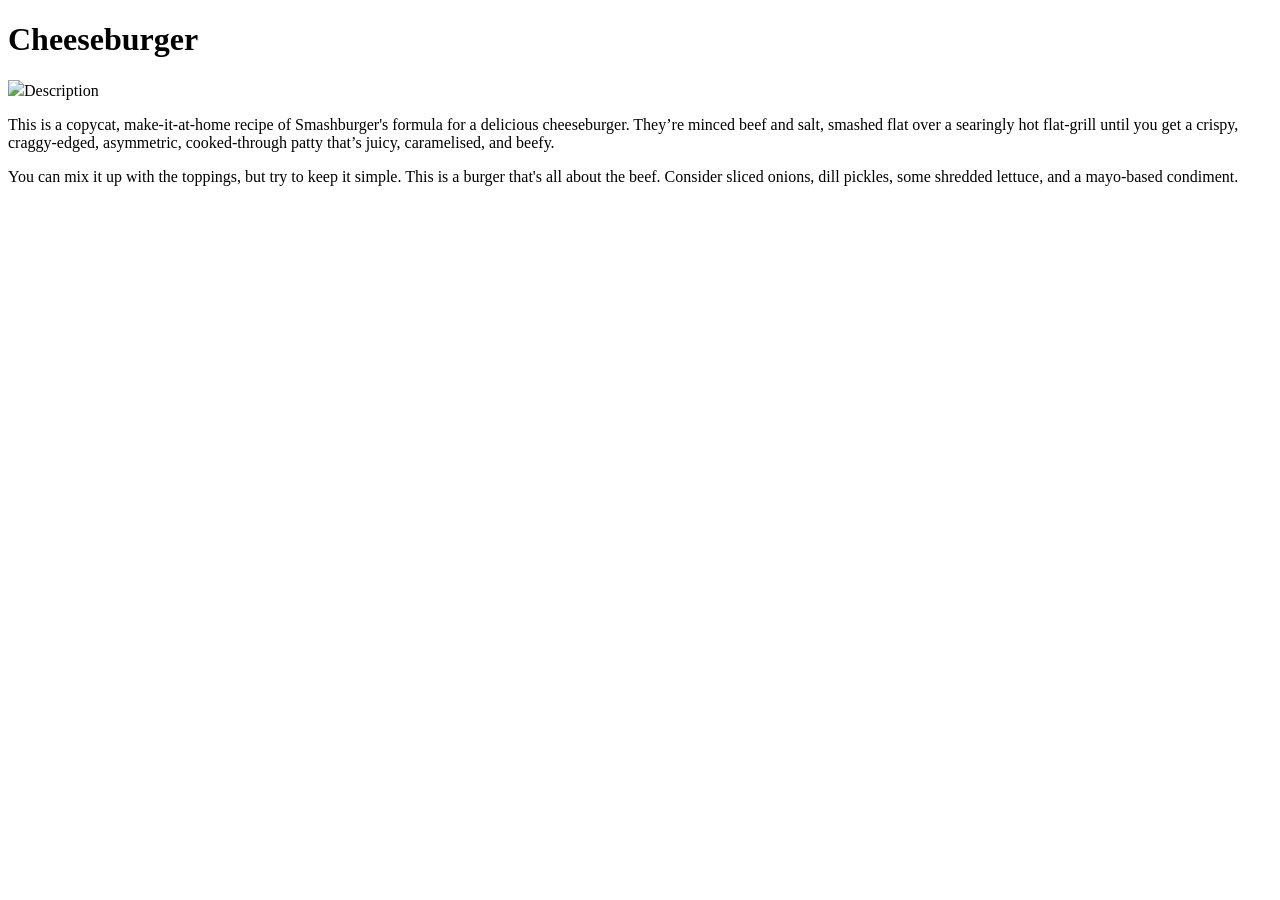
==== recipes/cheeseburger.html @ 1b93e660 "Add cheeseburger description" ====
<!DOCTYPE html>
<html lang="en">
    <header>
        <meta charset="utf-8">
        <title>Cheeseburger</title>
        <body>
            <h1>Cheeseburger</h1>
            <img src="https://www.seriouseats.com/thmb/4K7MrxnJVOhVlVBZkTcmNw3zi-w=/700x0/filters:no_upscale():max_bytes(150000):strip_icc():format(webp)/__opt__aboutcom__coeus__resources__content_migration__serious_eats__seriouseats.com__recipes__20140330-ultra-smashed-cheeseburger-food-lab-08-f99bc06457374f53aefcb835f6e759a1.jpg"
            <h2>Description</h2>
            <p>This is a copycat, make-it-at-home recipe of Smashburger's formula for a delicious cheeseburger.
                 They’re minced beef and salt, smashed flat over a searingly hot flat-grill until you get a crispy,
                 craggy-edged, asymmetric, cooked-through patty that’s juicy, caramelised, and beefy.
            </p>
            <p>You can mix it up with the toppings, but try to keep it simple. This is a burger that's all about
                 the beef. Consider sliced onions, dill pickles, some shredded lettuce, and a mayo-based condiment.
            </p>
        </body>
    </header>
</html>
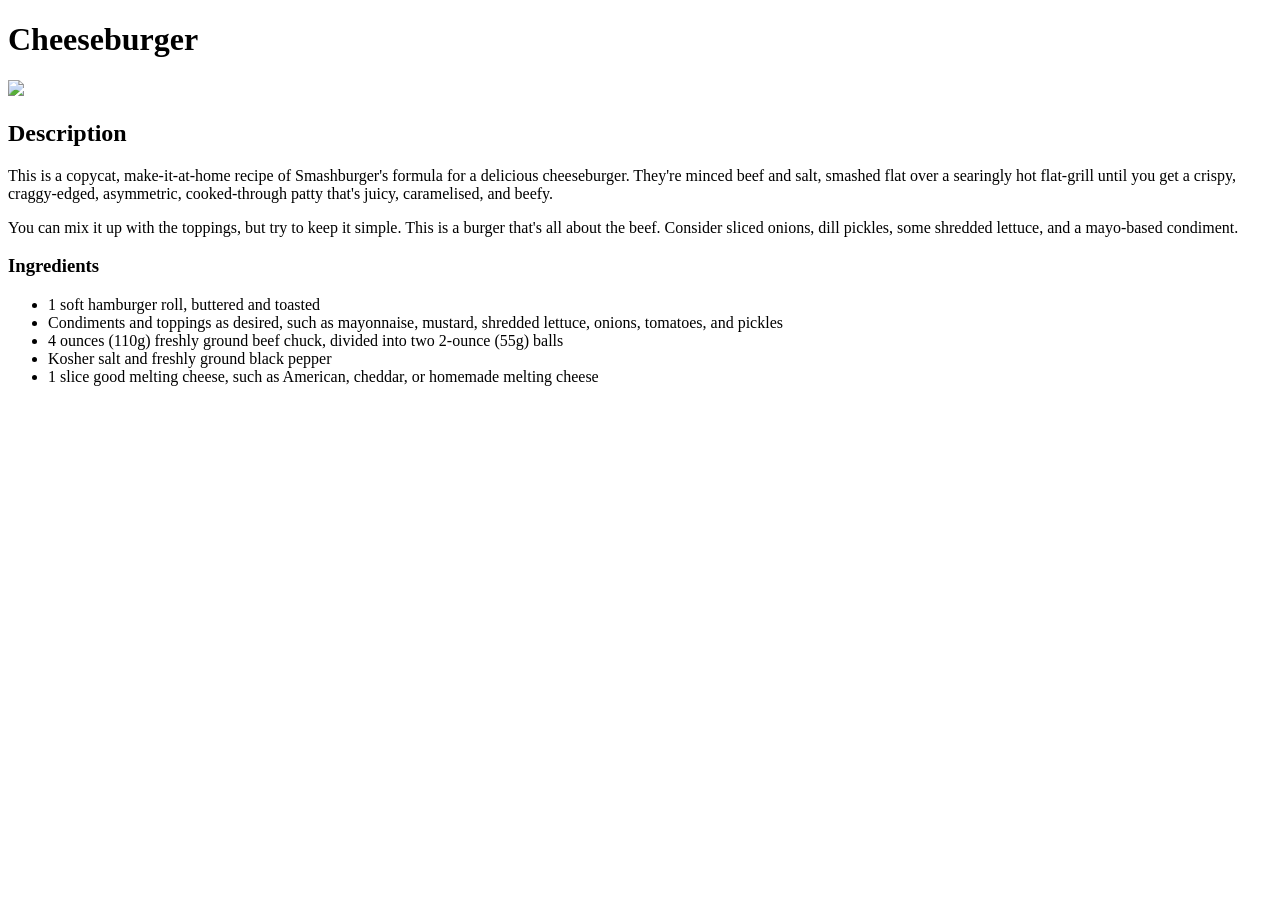
==== commit ec53317c: "Add ingredients list to cheeseburger" ====
--- a/recipes/cheeseburger.html
+++ b/recipes/cheeseburger.html
@@ -5,15 +5,23 @@
         <title>Cheeseburger</title>
         <body>
             <h1>Cheeseburger</h1>
-            <img src="https://www.seriouseats.com/thmb/4K7MrxnJVOhVlVBZkTcmNw3zi-w=/700x0/filters:no_upscale():max_bytes(150000):strip_icc():format(webp)/__opt__aboutcom__coeus__resources__content_migration__serious_eats__seriouseats.com__recipes__20140330-ultra-smashed-cheeseburger-food-lab-08-f99bc06457374f53aefcb835f6e759a1.jpg"
+            <img src="https://www.seriouseats.com/thmb/4K7MrxnJVOhVlVBZkTcmNw3zi-w=/700x0/filters:no_upscale():max_bytes(150000):strip_icc():format(webp)/__opt__aboutcom__coeus__resources__content_migration__serious_eats__seriouseats.com__recipes__20140330-ultra-smashed-cheeseburger-food-lab-08-f99bc06457374f53aefcb835f6e759a1.jpg">
             <h2>Description</h2>
             <p>This is a copycat, make-it-at-home recipe of Smashburger's formula for a delicious cheeseburger.
-                 They’re minced beef and salt, smashed flat over a searingly hot flat-grill until you get a crispy,
-                 craggy-edged, asymmetric, cooked-through patty that’s juicy, caramelised, and beefy.
+                 They're minced beef and salt, smashed flat over a searingly hot flat-grill until you get a crispy,
+                 craggy-edged, asymmetric, cooked-through patty that's juicy, caramelised, and beefy.
             </p>
             <p>You can mix it up with the toppings, but try to keep it simple. This is a burger that's all about
                  the beef. Consider sliced onions, dill pickles, some shredded lettuce, and a mayo-based condiment.
             </p>
+            <h3>Ingredients</h3>
+            <ul>
+                <li>1 soft hamburger roll, buttered and toasted</li>
+                <li>Condiments and toppings as desired, such as mayonnaise, mustard, shredded lettuce, onions, tomatoes, and pickles</li>
+                <li>4 ounces (110g) freshly ground beef chuck, divided into two 2-ounce (55g) balls</li>
+                <li>Kosher salt and freshly ground black pepper</li>
+                <li>1 slice good melting cheese, such as American, cheddar, or homemade melting cheese</li>
+            </ul>
         </body>
     </header>
 </html>
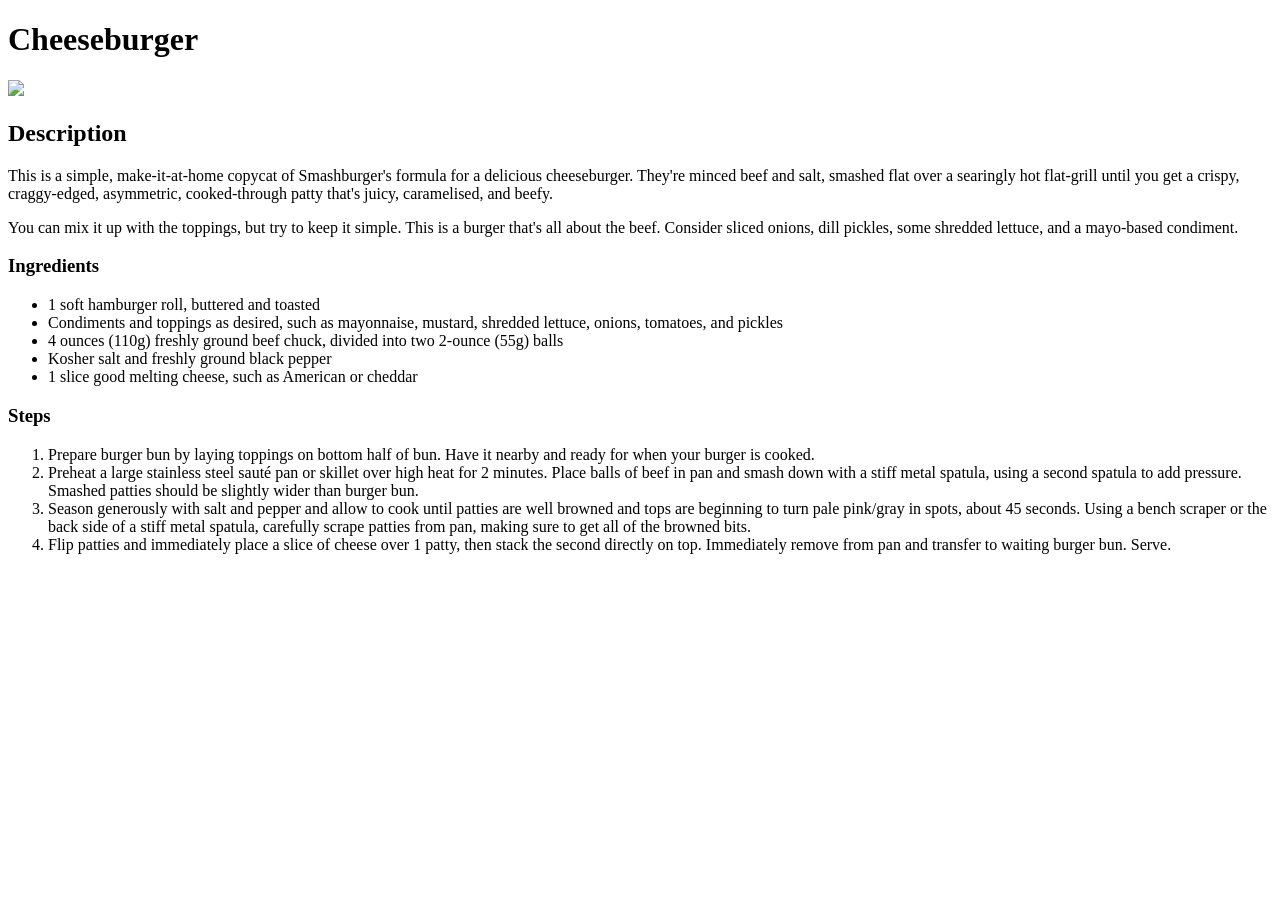
==== commit d07c333b: "Add recipe creation steps list" ====
--- a/recipes/cheeseburger.html
+++ b/recipes/cheeseburger.html
@@ -7,7 +7,7 @@
             <h1>Cheeseburger</h1>
             <img src="https://www.seriouseats.com/thmb/4K7MrxnJVOhVlVBZkTcmNw3zi-w=/700x0/filters:no_upscale():max_bytes(150000):strip_icc():format(webp)/__opt__aboutcom__coeus__resources__content_migration__serious_eats__seriouseats.com__recipes__20140330-ultra-smashed-cheeseburger-food-lab-08-f99bc06457374f53aefcb835f6e759a1.jpg">
             <h2>Description</h2>
-            <p>This is a copycat, make-it-at-home recipe of Smashburger's formula for a delicious cheeseburger.
+            <p>This is a simple, make-it-at-home copycat of Smashburger's formula for a delicious cheeseburger.
                  They're minced beef and salt, smashed flat over a searingly hot flat-grill until you get a crispy,
                  craggy-edged, asymmetric, cooked-through patty that's juicy, caramelised, and beefy.
             </p>
@@ -20,8 +20,15 @@
                 <li>Condiments and toppings as desired, such as mayonnaise, mustard, shredded lettuce, onions, tomatoes, and pickles</li>
                 <li>4 ounces (110g) freshly ground beef chuck, divided into two 2-ounce (55g) balls</li>
                 <li>Kosher salt and freshly ground black pepper</li>
-                <li>1 slice good melting cheese, such as American, cheddar, or homemade melting cheese</li>
+                <li>1 slice good melting cheese, such as American or cheddar</li>
             </ul>
+            <h3>Steps</h3>
+            <ol>
+                <li>Prepare burger bun by laying toppings on bottom half of bun. Have it nearby and ready for when your burger is cooked.</li>
+                <li>Preheat a large stainless steel sauté pan or skillet over high heat for 2 minutes. Place balls of beef in pan and smash down with a stiff metal spatula, using a second spatula to add pressure. Smashed patties should be slightly wider than burger bun.</li>
+                <li>Season generously with salt and pepper and allow to cook until patties are well browned and tops are beginning to turn pale pink/gray in spots, about 45 seconds. Using a bench scraper or the back side of a stiff metal spatula, carefully scrape patties from pan, making sure to get all of the browned bits.</li>
+                <li>Flip patties and immediately place a slice of cheese over 1 patty, then stack the second directly on top. Immediately remove from pan and transfer to waiting burger bun. Serve.</li>
+            </ol>
         </body>
     </header>
 </html>
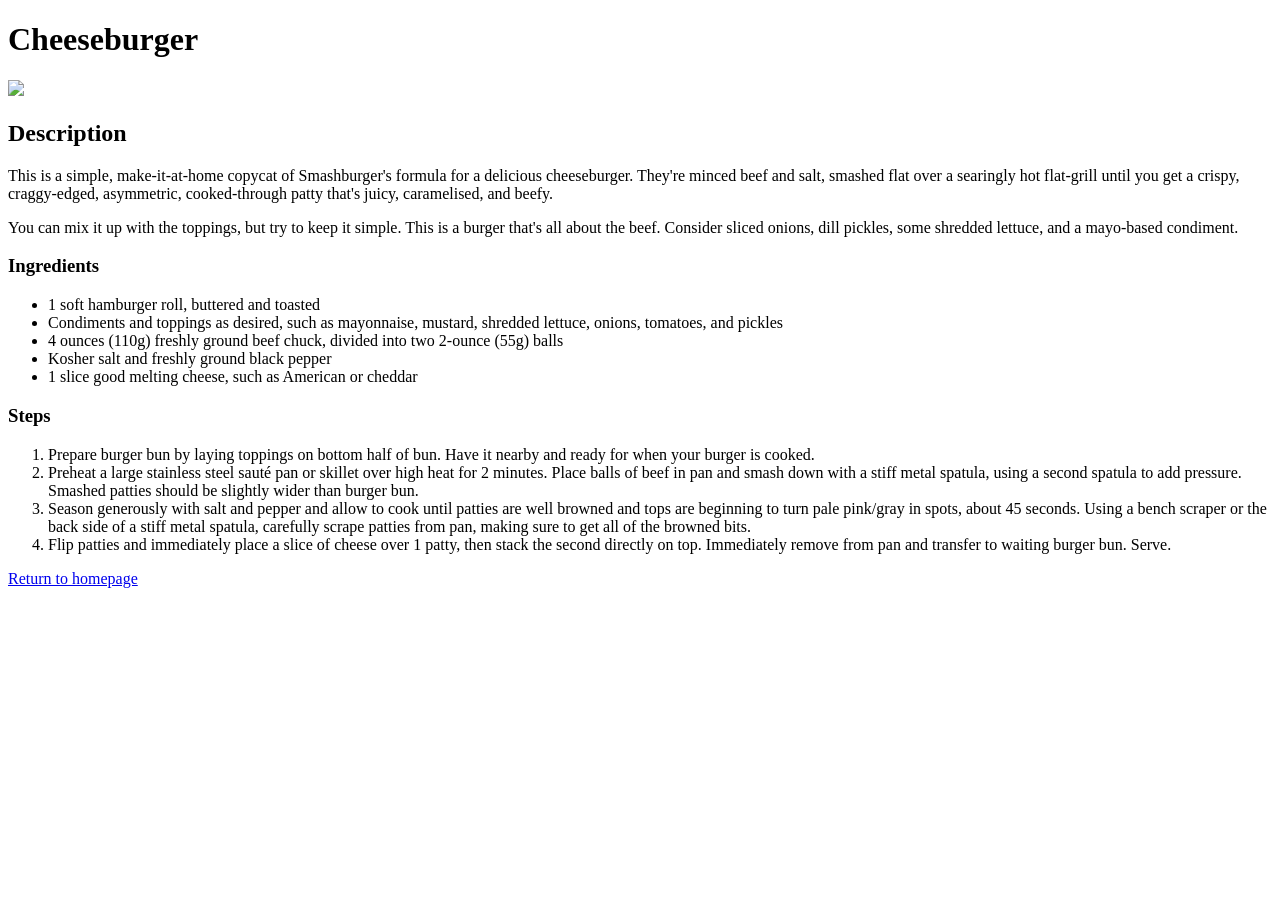
==== commit d7797703: "Add homepage links to recipe pages" ====
--- a/recipes/cheeseburger.html
+++ b/recipes/cheeseburger.html
@@ -29,6 +29,7 @@
                 <li>Season generously with salt and pepper and allow to cook until patties are well browned and tops are beginning to turn pale pink/gray in spots, about 45 seconds. Using a bench scraper or the back side of a stiff metal spatula, carefully scrape patties from pan, making sure to get all of the browned bits.</li>
                 <li>Flip patties and immediately place a slice of cheese over 1 patty, then stack the second directly on top. Immediately remove from pan and transfer to waiting burger bun. Serve.</li>
             </ol>
+            <a href="../index.html">Return to homepage</a>
         </body>
     </header>
 </html>
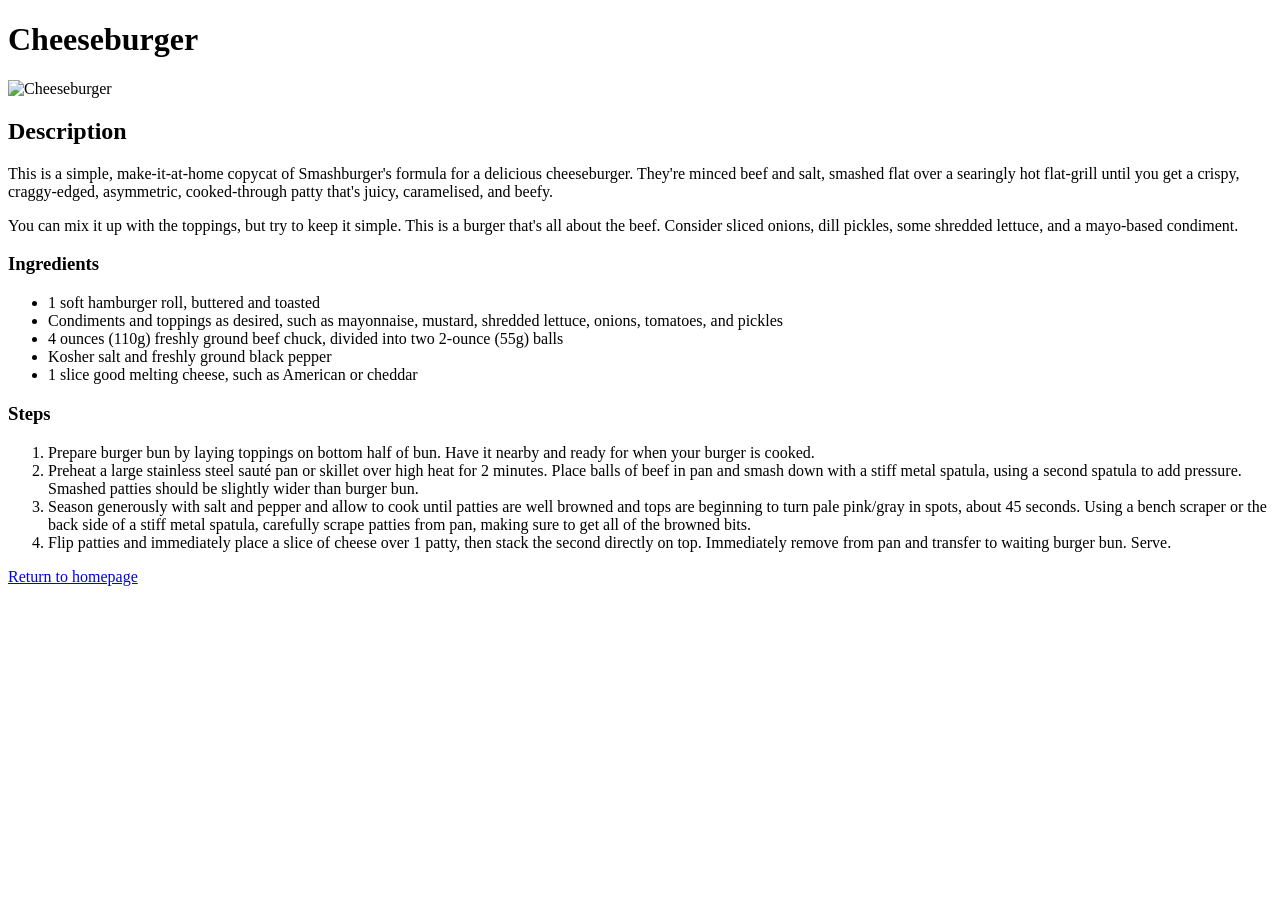
==== commit fa216574: "Add alt text to images" ====
--- a/recipes/cheeseburger.html
+++ b/recipes/cheeseburger.html
@@ -5,7 +5,7 @@
         <title>Cheeseburger</title>
         <body>
             <h1>Cheeseburger</h1>
-            <img src="https://www.seriouseats.com/thmb/4K7MrxnJVOhVlVBZkTcmNw3zi-w=/700x0/filters:no_upscale():max_bytes(150000):strip_icc():format(webp)/__opt__aboutcom__coeus__resources__content_migration__serious_eats__seriouseats.com__recipes__20140330-ultra-smashed-cheeseburger-food-lab-08-f99bc06457374f53aefcb835f6e759a1.jpg">
+            <img src="https://www.seriouseats.com/thmb/4K7MrxnJVOhVlVBZkTcmNw3zi-w=/700x0/filters:no_upscale():max_bytes(150000):strip_icc():format(webp)/__opt__aboutcom__coeus__resources__content_migration__serious_eats__seriouseats.com__recipes__20140330-ultra-smashed-cheeseburger-food-lab-08-f99bc06457374f53aefcb835f6e759a1.jpg" alt="Cheeseburger">
             <h2>Description</h2>
             <p>This is a simple, make-it-at-home copycat of Smashburger's formula for a delicious cheeseburger.
                  They're minced beef and salt, smashed flat over a searingly hot flat-grill until you get a crispy,
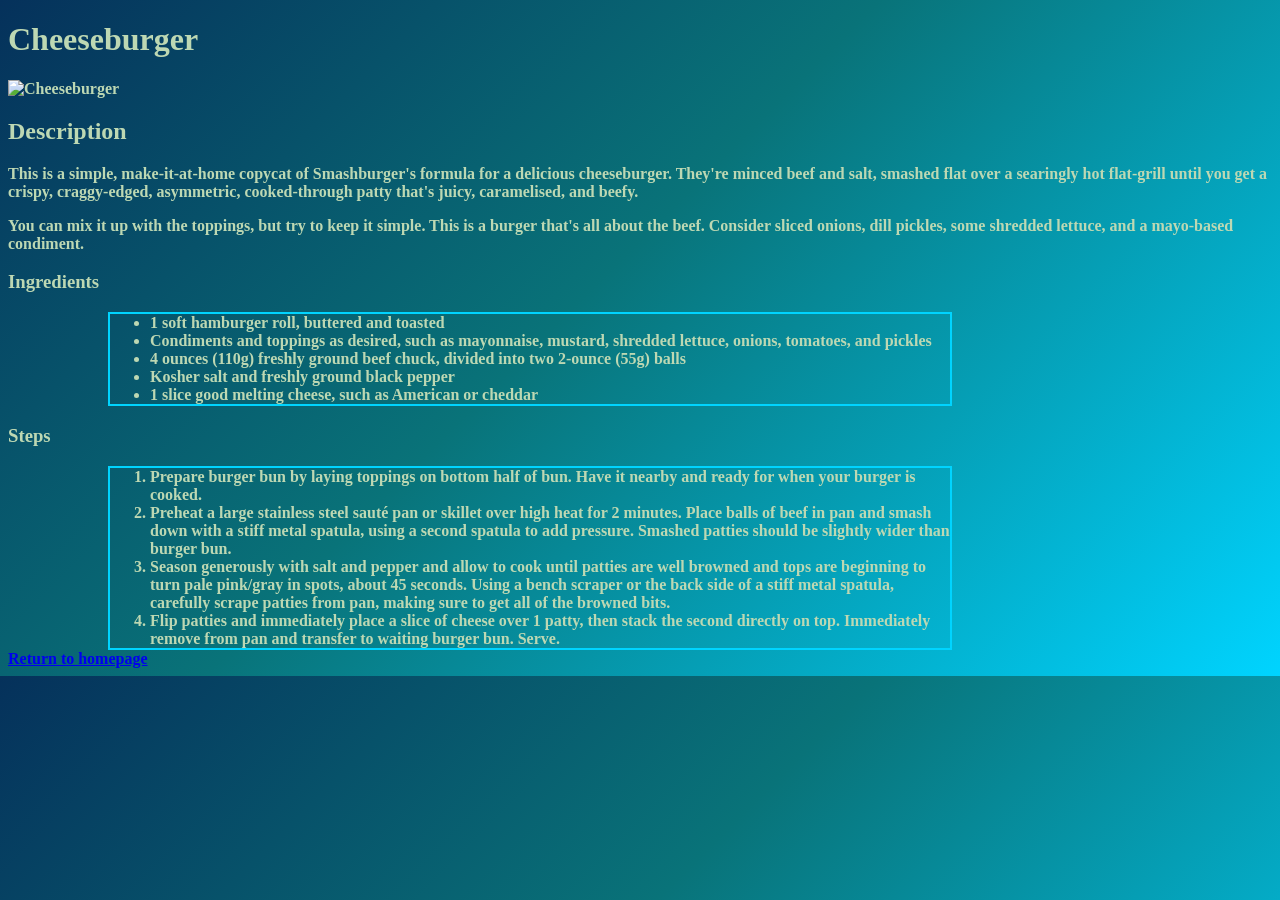
==== commit a01b13ef: "Add gradient background and recipelist properties" ====
--- a/recipes/cheeseburger.html
+++ b/recipes/cheeseburger.html
@@ -3,9 +3,11 @@
     <header>
         <meta charset="utf-8">
         <title>Cheeseburger</title>
-        <body>
+        <link rel="stylesheet" href="..\styles.css">
+    </header>
+        <body class="recipepage">
             <h1>Cheeseburger</h1>
-            <img src="https://www.seriouseats.com/thmb/4K7MrxnJVOhVlVBZkTcmNw3zi-w=/700x0/filters:no_upscale():max_bytes(150000):strip_icc():format(webp)/__opt__aboutcom__coeus__resources__content_migration__serious_eats__seriouseats.com__recipes__20140330-ultra-smashed-cheeseburger-food-lab-08-f99bc06457374f53aefcb835f6e759a1.jpg" alt="Cheeseburger">
+            <img class="recipeimage" src="https://www.seriouseats.com/thmb/4K7MrxnJVOhVlVBZkTcmNw3zi-w=/700x0/filters:no_upscale():max_bytes(150000):strip_icc():format(webp)/__opt__aboutcom__coeus__resources__content_migration__serious_eats__seriouseats.com__recipes__20140330-ultra-smashed-cheeseburger-food-lab-08-f99bc06457374f53aefcb835f6e759a1.jpg" alt="Cheeseburger">
             <h2>Description</h2>
             <p>This is a simple, make-it-at-home copycat of Smashburger's formula for a delicious cheeseburger.
                  They're minced beef and salt, smashed flat over a searingly hot flat-grill until you get a crispy,
@@ -15,7 +17,7 @@
                  the beef. Consider sliced onions, dill pickles, some shredded lettuce, and a mayo-based condiment.
             </p>
             <h3>Ingredients</h3>
-            <ul>
+            <ul class="recipelist">
                 <li>1 soft hamburger roll, buttered and toasted</li>
                 <li>Condiments and toppings as desired, such as mayonnaise, mustard, shredded lettuce, onions, tomatoes, and pickles</li>
                 <li>4 ounces (110g) freshly ground beef chuck, divided into two 2-ounce (55g) balls</li>
@@ -23,7 +25,7 @@
                 <li>1 slice good melting cheese, such as American or cheddar</li>
             </ul>
             <h3>Steps</h3>
-            <ol>
+            <ol class="recipelist">
                 <li>Prepare burger bun by laying toppings on bottom half of bun. Have it nearby and ready for when your burger is cooked.</li>
                 <li>Preheat a large stainless steel sauté pan or skillet over high heat for 2 minutes. Place balls of beef in pan and smash down with a stiff metal spatula, using a second spatula to add pressure. Smashed patties should be slightly wider than burger bun.</li>
                 <li>Season generously with salt and pepper and allow to cook until patties are well browned and tops are beginning to turn pale pink/gray in spots, about 45 seconds. Using a bench scraper or the back side of a stiff metal spatula, carefully scrape patties from pan, making sure to get all of the browned bits.</li>
@@ -31,5 +33,4 @@
             </ol>
             <a href="../index.html">Return to homepage</a>
         </body>
-    </header>
 </html>
